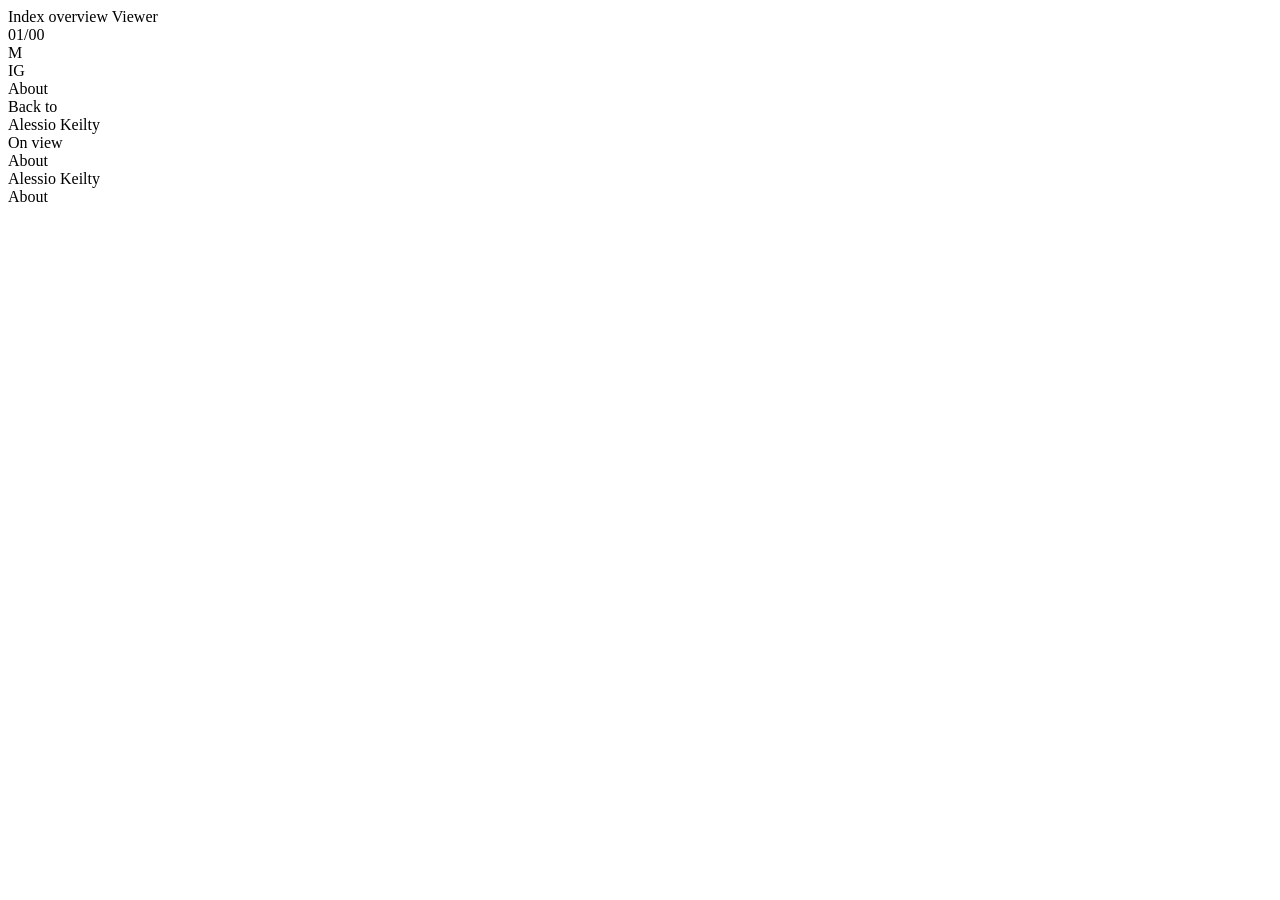
==== public-v3/index.html @ c33e6535 "fix asset paths: /3/style.css → /style.css, /3/main.js → /main.js Co-Authored-By: Claude Sonnet 4.6 " ====
<!DOCTYPE html>
<html lang="en">
<head>
  <meta charset="UTF-8">
  <meta name="viewport" content="width=device-width, initial-scale=1.0">
  <title>Alessio Keilty</title>
  <link rel="stylesheet" href="/style.css">
</head>
<body class="index-open preload">
  <div id="app">
    <div id="top-bar">
      <span id="gallery-index-btn" role="button" tabindex="0">Index overview</span>
      <span id="expand-btn" role="button" tabindex="0">Viewer</span>
    </div>
    <div id="viewport"><div id="track"></div></div>
    <div id="sidebar-area">
      <div id="sidebar-counter"><span id="cur">01</span><span id="tot">/00</span></div>
      <div id="sidebar"><div id="sidebar-inner"></div></div>
    </div>
    <div id="bottom-bar">
      <div id="about-content">
        <div class="contact-row"><span class="contact-label">M</span><a id="about-email" class="contact-link"></a></div>
        <div class="contact-row"><span class="contact-label">IG</span><a id="about-instagram" class="contact-link" target="_blank" rel="noopener noreferrer"></a></div>
        <div id="about-bio"></div>
      </div>
      <div id="bottom-row">
        <span id="about-link" role="button" tabindex="0">About</span>
        <div id="meta-group">
          <span id="meta-back">Back to</span>
          <span id="meta-client"></span>
          <span id="meta-title"></span>
          <span id="meta-desc"></span>
        </div>
      </div>
      <div id="author-name">Alessio Keilty</div>
    </div>
    <div id="grid-overlay" hidden>
      <div id="index-header">
        <span id="index-title-btn">Index overview</span>
        <span id="grid-close" role="button" tabindex="0">Viewer</span>
      </div>
      <div id="index-cols"></div>
    </div>
    <div id="index-onview">
      <span id="index-onview-label">On view</span>
      <span id="index-onview-client"></span>
      <span id="index-onview-title"></span>
      <span id="index-onview-desc"></span>
    </div>
    <div id="index-about">About</div>
    <div id="index-author">Alessio Keilty</div>
    <div id="index-nav">
      <span id="index-nav-about" role="button" tabindex="0">About</span>
    </div>
    <div id="empty-state" hidden>
      <p>Nessun contenuto.<br><a href="/admin">Vai all'admin</a> per aggiungere progetti.</p>
    </div>
  </div>
  <script src="/main.js"></script>
</body>
</html>
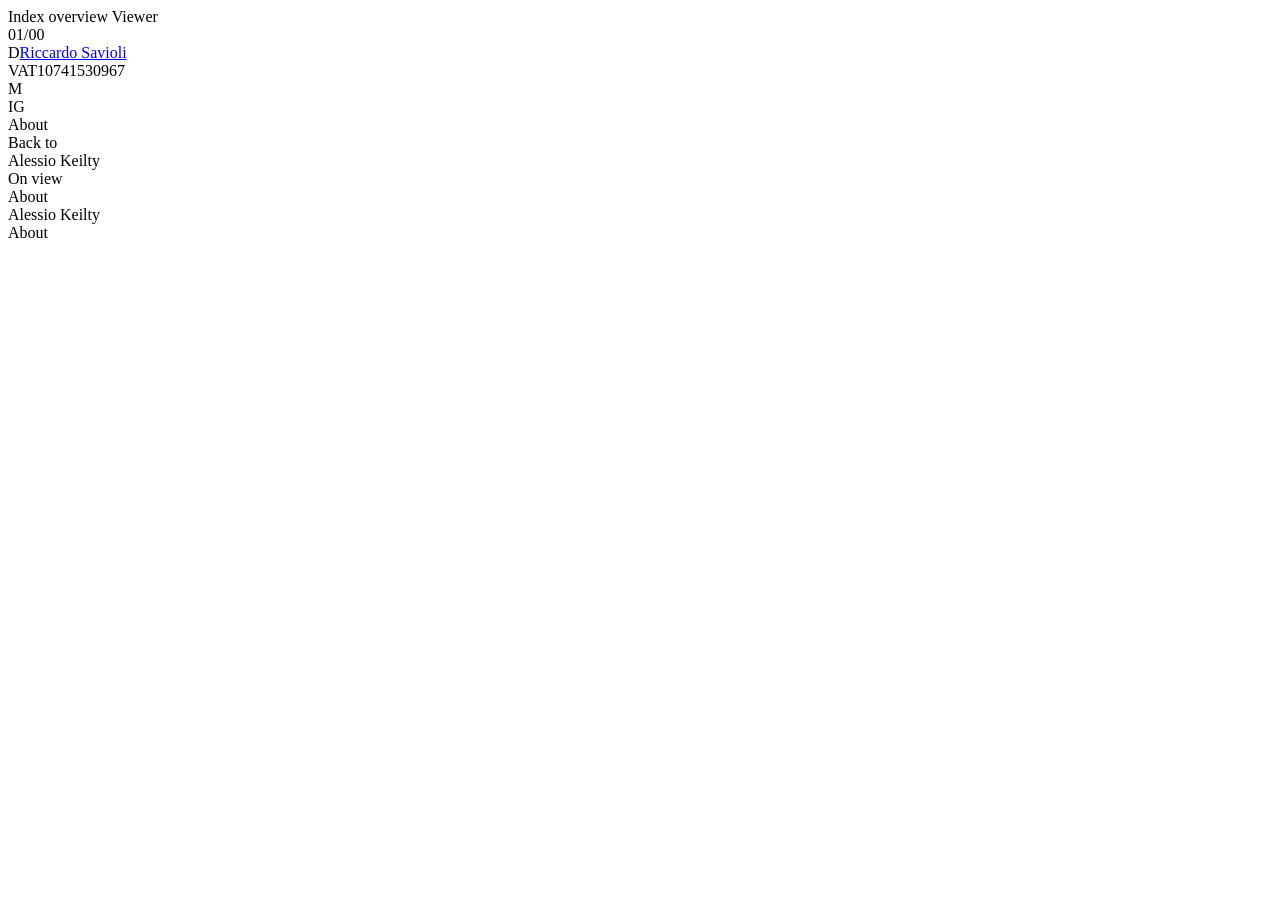
==== commit 94c39c30: "about: add designer credit and VAT above contacts Co-Authored-By: Claude Sonnet 4.6 <noreply@anthrop" ====
--- a/public-v3/index.html
+++ b/public-v3/index.html
@@ -19,6 +19,9 @@
     </div>
     <div id="bottom-bar">
       <div id="about-content">
+        <div class="contact-row"><span class="contact-label">D</span><a class="contact-link" href="https://www.instagram.com/riccardo__savioli/" target="_blank" rel="noopener noreferrer">Riccardo Savioli</a></div>
+        <div class="contact-row"><span class="contact-label">VAT</span><span class="contact-link">10741530967</span></div>
+        <div class="contact-spacer"></div>
         <div class="contact-row"><span class="contact-label">M</span><a id="about-email" class="contact-link"></a></div>
         <div class="contact-row"><span class="contact-label">IG</span><a id="about-instagram" class="contact-link" target="_blank" rel="noopener noreferrer"></a></div>
         <div id="about-bio"></div>
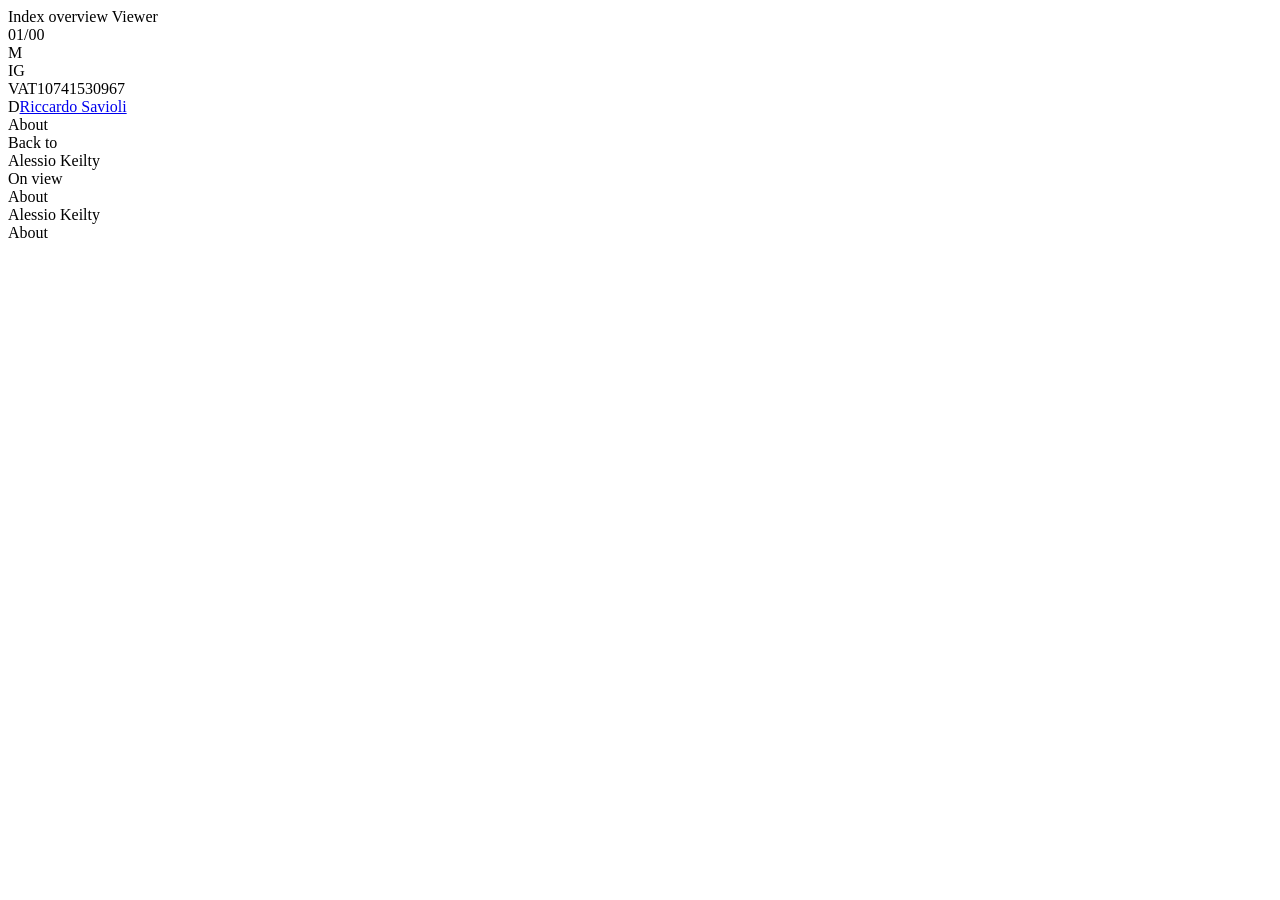
==== commit d24524e5: "about: reorder contact rows, fix label alignment, remove spacer Co-Authored-By: Claude Sonnet 4.6 <n" ====
--- a/public-v3/index.html
+++ b/public-v3/index.html
@@ -19,11 +19,10 @@
     </div>
     <div id="bottom-bar">
       <div id="about-content">
-        <div class="contact-row"><span class="contact-label">D</span><a class="contact-link" href="https://www.instagram.com/riccardo__savioli/" target="_blank" rel="noopener noreferrer">Riccardo Savioli</a></div>
-        <div class="contact-row"><span class="contact-label">VAT</span><span class="contact-link">10741530967</span></div>
-        <div class="contact-spacer"></div>
         <div class="contact-row"><span class="contact-label">M</span><a id="about-email" class="contact-link"></a></div>
         <div class="contact-row"><span class="contact-label">IG</span><a id="about-instagram" class="contact-link" target="_blank" rel="noopener noreferrer"></a></div>
+        <div class="contact-row"><span class="contact-label">VAT</span><span>10741530967</span></div>
+        <div class="contact-row"><span class="contact-label">D</span><a class="contact-link" href="https://www.instagram.com/riccardo__savioli/" target="_blank" rel="noopener noreferrer">Riccardo Savioli</a></div>
         <div id="about-bio"></div>
       </div>
       <div id="bottom-row">
